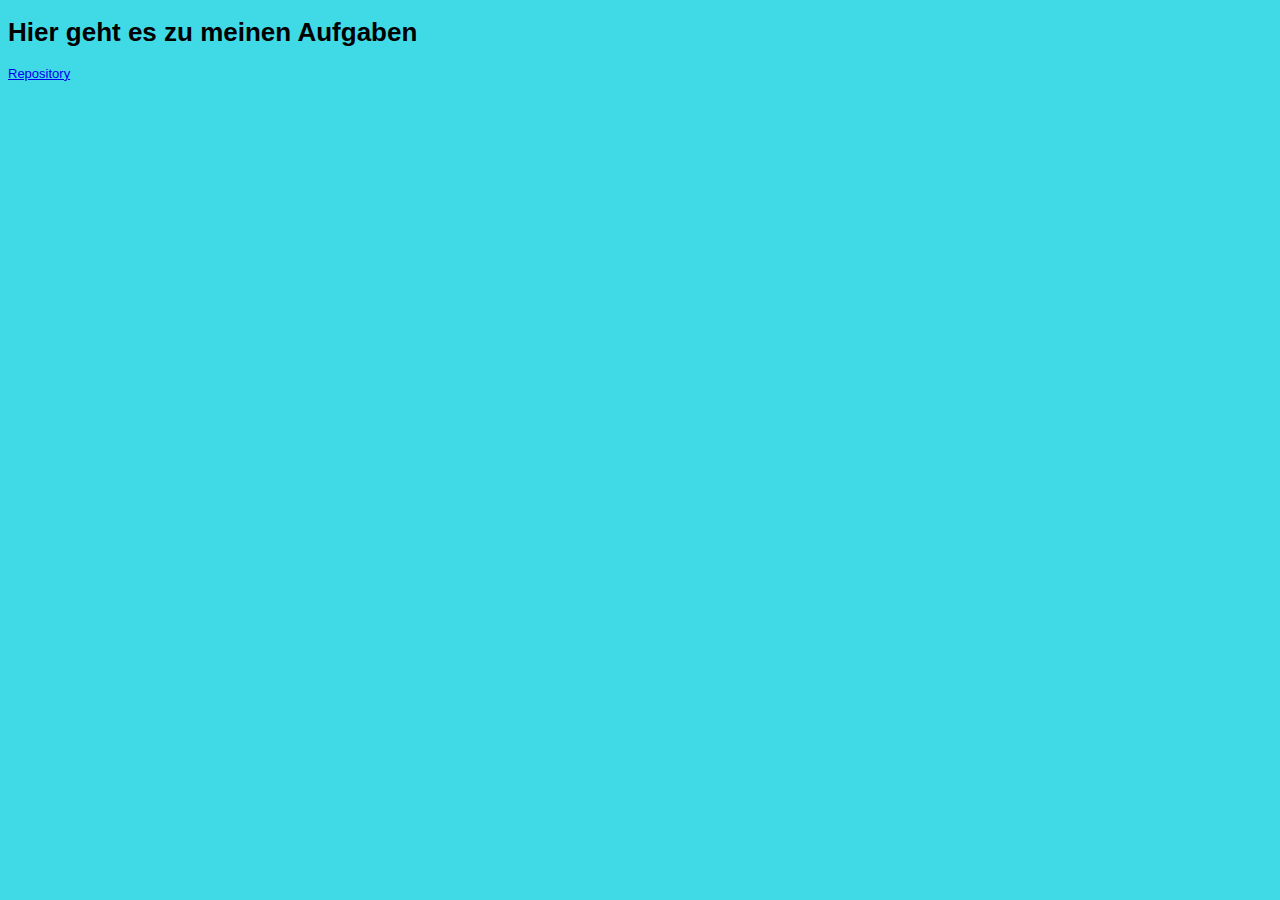
==== Steckbrief/steckbrief.htm @ b12a7cb0 "Update steckbrief.htm" ====
<!DOCTYPE html>
<html>
<head>
<meta charset="utf-8" />
<title>Steckbrief</title>
<style>
body {
	font-family: arial;
	font-size: small;
	background: rgb(63, 218, 230)
}
</style>
</head>
<body>
<h1>Hier geht es zu meinen Aufgaben</h1>

<a href="https://github.com/Simon216/EIA2_WS22-23" target="_blank">Repository</a>
	
	
</body>
</html>
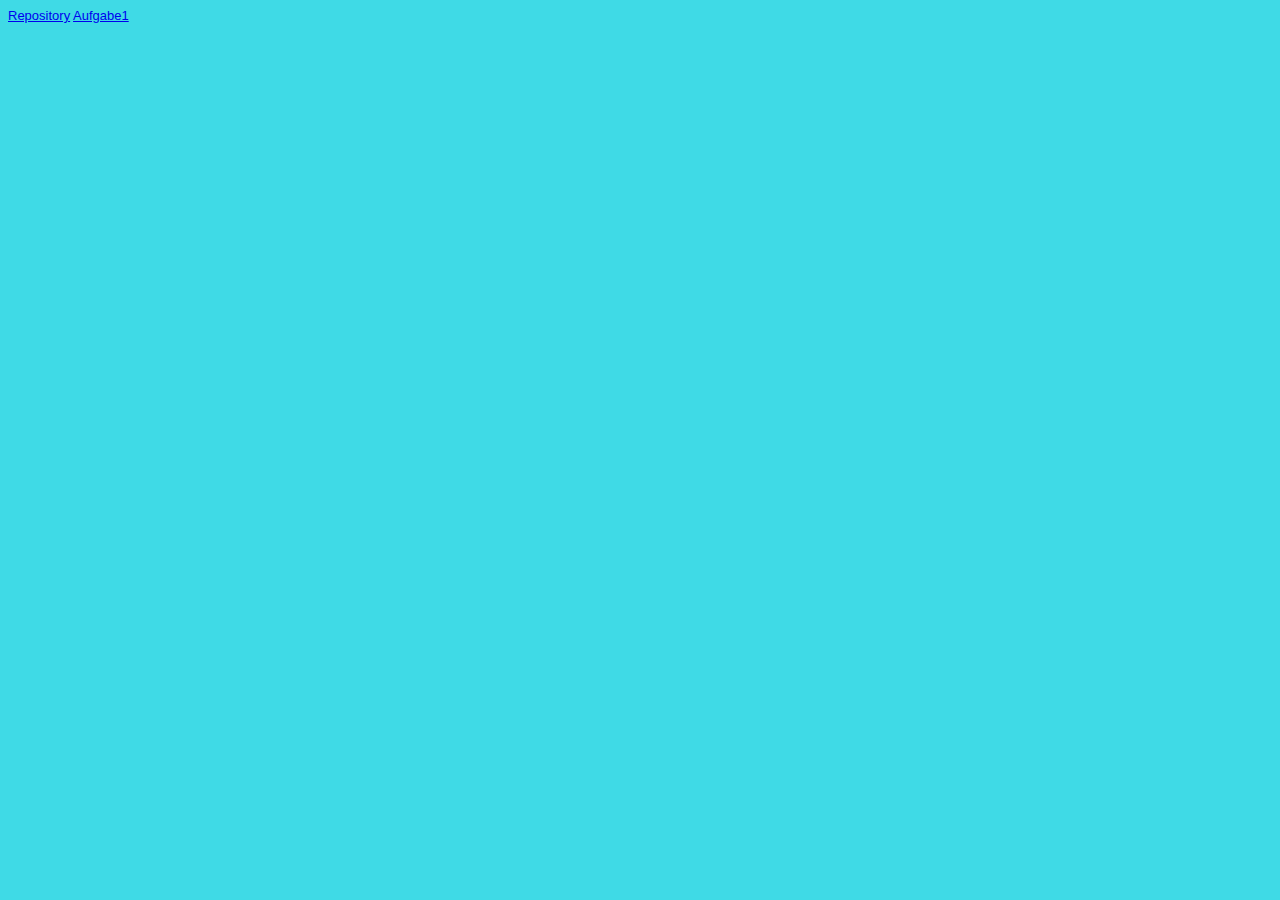
==== commit bb9e716d: "Aufgabe 1" ====
--- a/Steckbrief/steckbrief.htm
+++ b/Steckbrief/steckbrief.htm
@@ -12,10 +12,9 @@
 </style>
 </head>
 <body>
-<h1>Hier geht es zu meinen Aufgaben</h1>
 
 <a href="https://github.com/Simon216/EIA2_WS22-23" target="_blank">Repository</a>
-	
-	
+<a href="https://github.com/Simon216/EIA2_WS22-23/Aufgaben/Aufgabe1/Gedicht.html" target="_blank">Aufgabe1</a>
+		
 </body>
 </html>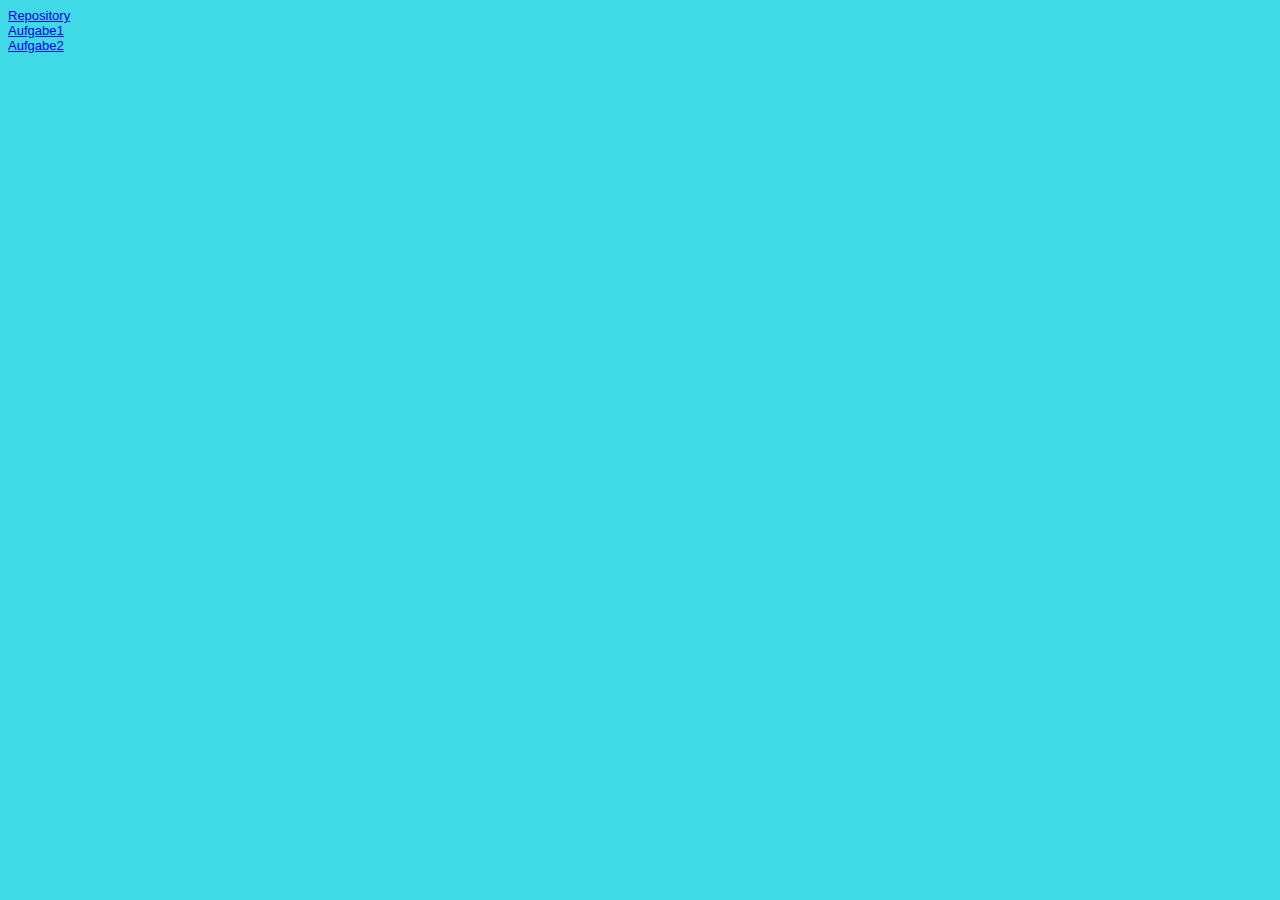
==== commit c1509509: "Aufgabe 2 fertig" ====
--- a/Steckbrief/steckbrief.htm
+++ b/Steckbrief/steckbrief.htm
@@ -14,7 +14,10 @@
 <body>
 
 <a href="https://github.com/Simon216/EIA2_WS22-23" target="_blank">Repository</a>
-<a href="https://github.com/Simon216/EIA2_WS22-23/Aufgaben/Aufgabe1/Gedicht.html" target="_blank">Aufgabe1</a>
+<br>
+<a href="https://simon216.github.io/EIA2_WS22-23/Aufgaben/Aufgabe1/Gedicht.html" target="_blank">Aufgabe1</a>
+<br>
+<a href="https://simon216.github.io/EIA2_WS22-23/Aufgaben/Aufgabe2/Aufgabe2.html" target="_blank">Aufgabe2</a>
 		
 </body>
 </html>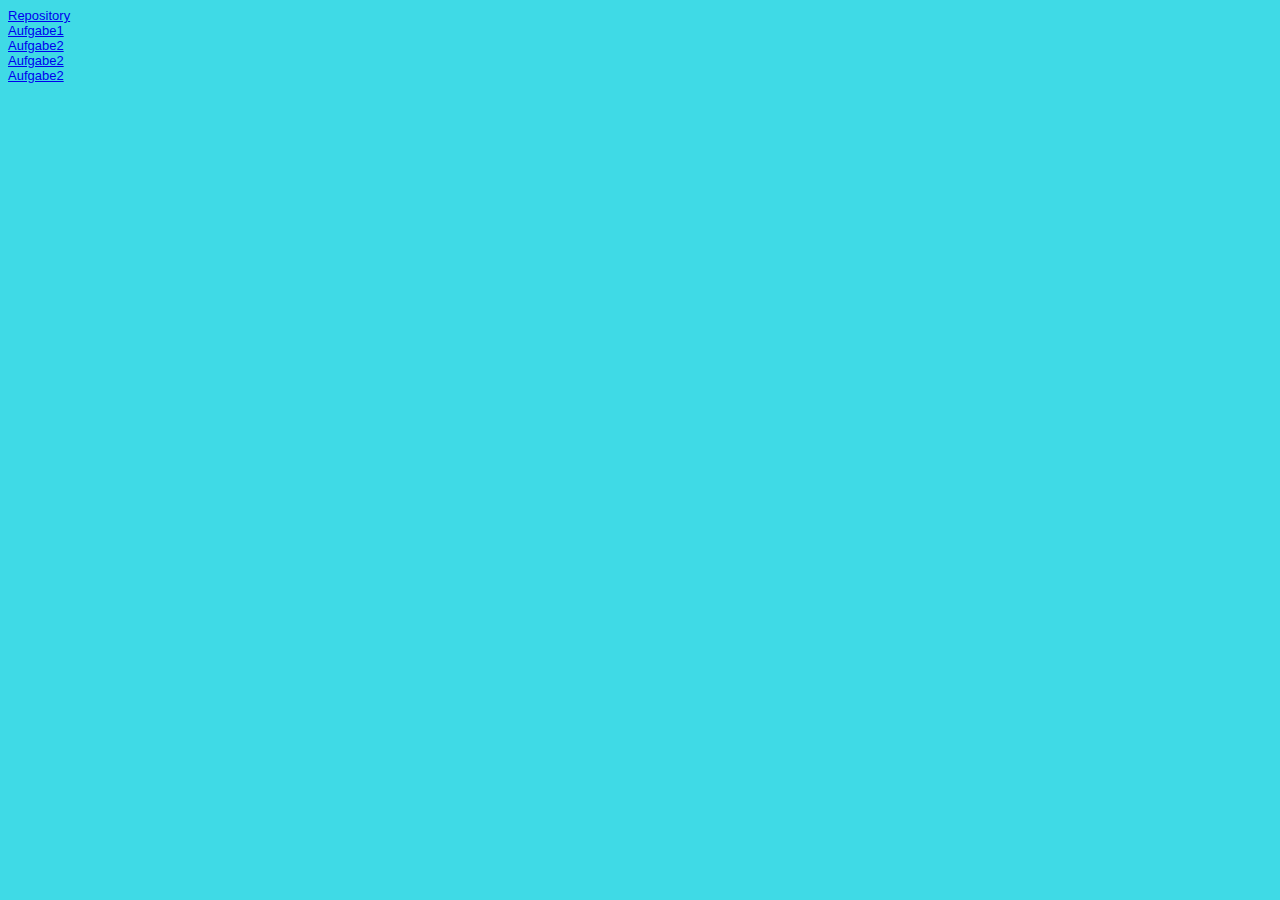
==== commit 4bf90590: "Aufgabe 3" ====
--- a/Steckbrief/steckbrief.htm
+++ b/Steckbrief/steckbrief.htm
@@ -18,6 +18,10 @@
 <a href="https://simon216.github.io/EIA2_WS22-23/Aufgaben/Aufgabe1/Gedicht.html" target="_blank">Aufgabe1</a>
 <br>
 <a href="https://simon216.github.io/EIA2_WS22-23/Aufgaben/Aufgabe2/Aufgabe2.html" target="_blank">Aufgabe2</a>
+<br>
+<a href="https://simon216.github.io/EIA2_WS22-23/Aufgaben/Aufgabe3/Aufgabe3.html" target="_blank">Aufgabe2</a>
+<br>
+<a href="https://simon216.github.io/EIA2_WS22-23/Aufgaben/Aufgabe3/Konzept.html" target="_blank">Aufgabe2</a>
 		
 </body>
 </html>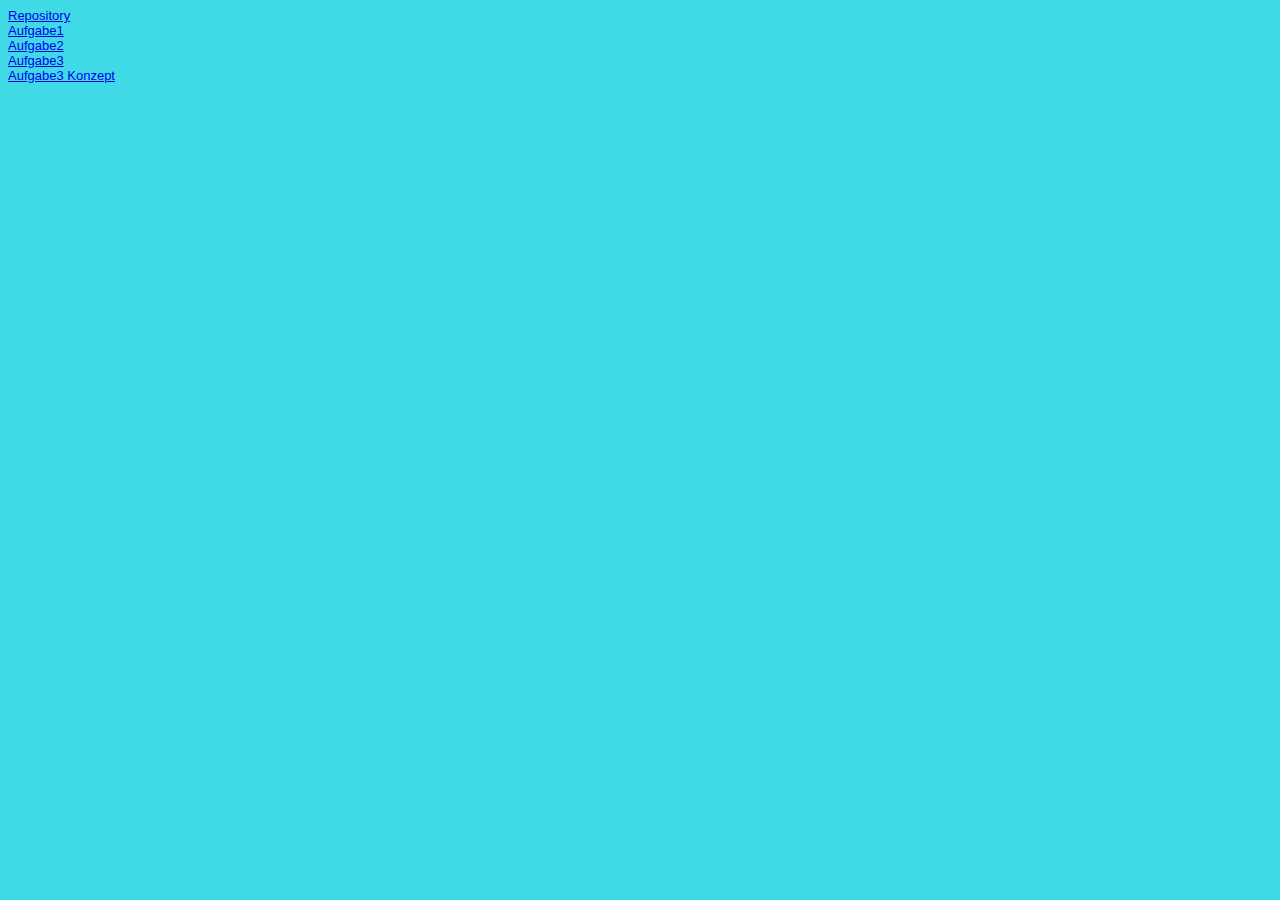
==== commit 631d2995: "Konzept" ====
--- a/Steckbrief/steckbrief.htm
+++ b/Steckbrief/steckbrief.htm
@@ -19,9 +19,9 @@
 <br>
 <a href="https://simon216.github.io/EIA2_WS22-23/Aufgaben/Aufgabe2/Aufgabe2.html" target="_blank">Aufgabe2</a>
 <br>
-<a href="https://simon216.github.io/EIA2_WS22-23/Aufgaben/Aufgabe3/Aufgabe3.html" target="_blank">Aufgabe2</a>
+<a href="https://simon216.github.io/EIA2_WS22-23/Aufgaben/Aufgabe3/Aufgabe3.html" target="_blank">Aufgabe3</a>
 <br>
-<a href="https://simon216.github.io/EIA2_WS22-23/Aufgaben/Aufgabe3/Konzept.html" target="_blank">Aufgabe2</a>
+<a href="https://simon216.github.io/EIA2_WS22-23/Aufgaben/Aufgabe3/Konzept.html" target="_blank">Aufgabe3 Konzept</a>
 		
 </body>
 </html>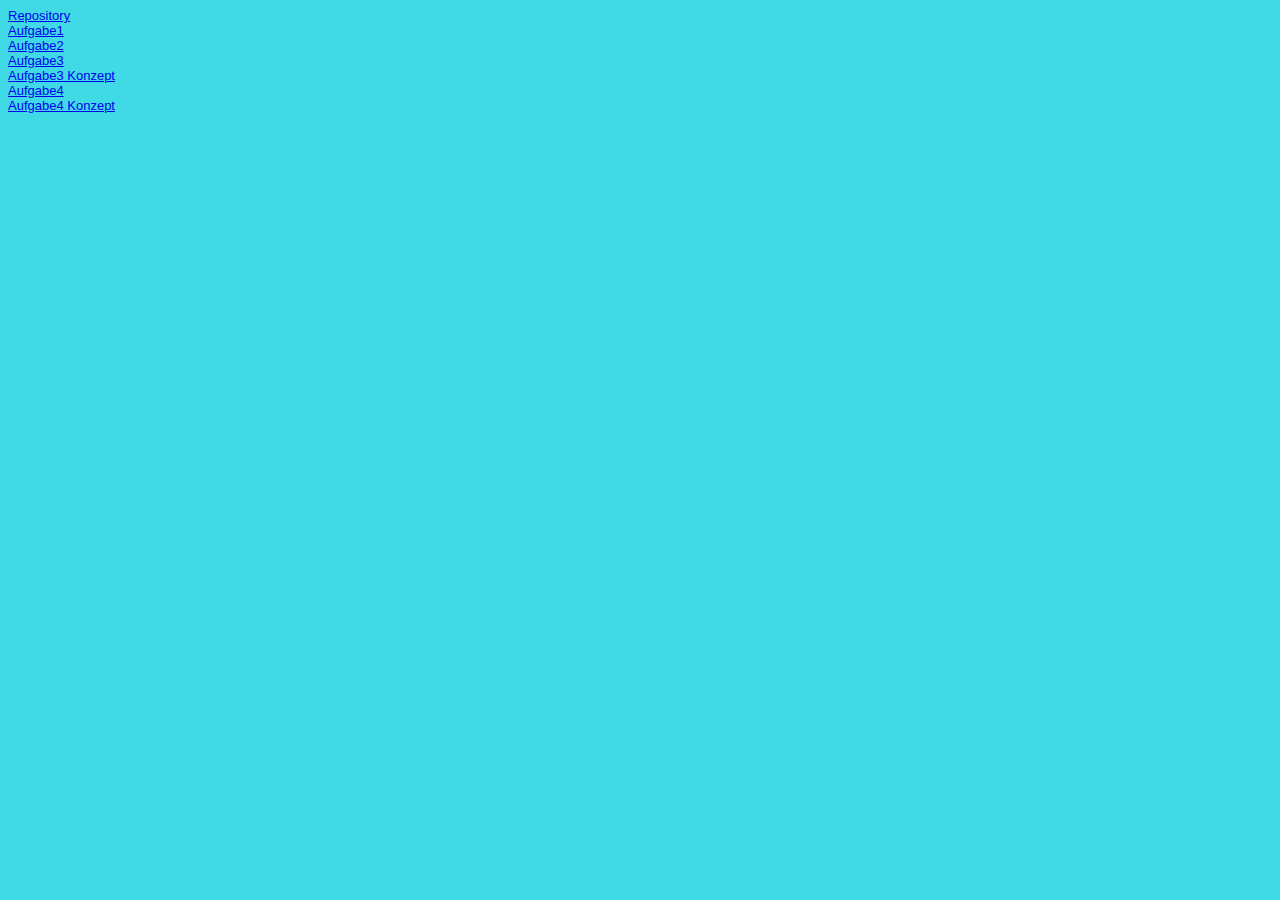
==== commit a548259c: "Aufgabe 4" ====
--- a/Steckbrief/steckbrief.htm
+++ b/Steckbrief/steckbrief.htm
@@ -22,6 +22,10 @@
 <a href="https://simon216.github.io/EIA2_WS22-23/Aufgaben/Aufgabe3/Aufgabe3.html" target="_blank">Aufgabe3</a>
 <br>
 <a href="https://simon216.github.io/EIA2_WS22-23/Aufgaben/Aufgabe3/Konzept.html" target="_blank">Aufgabe3 Konzept</a>
+<br>
+<a href="https://simon216.github.io/EIA2_WS22-23/Aufgaben/Aufgabe4/Aufgabe4.html" target="_blank">Aufgabe4</a>
+<br>
+<a href="https://simon216.github.io/EIA2_WS22-23/Aufgaben/Aufgabe4/Konzept.html" target="_blank">Aufgabe4 Konzept</a>
 		
 </body>
 </html>